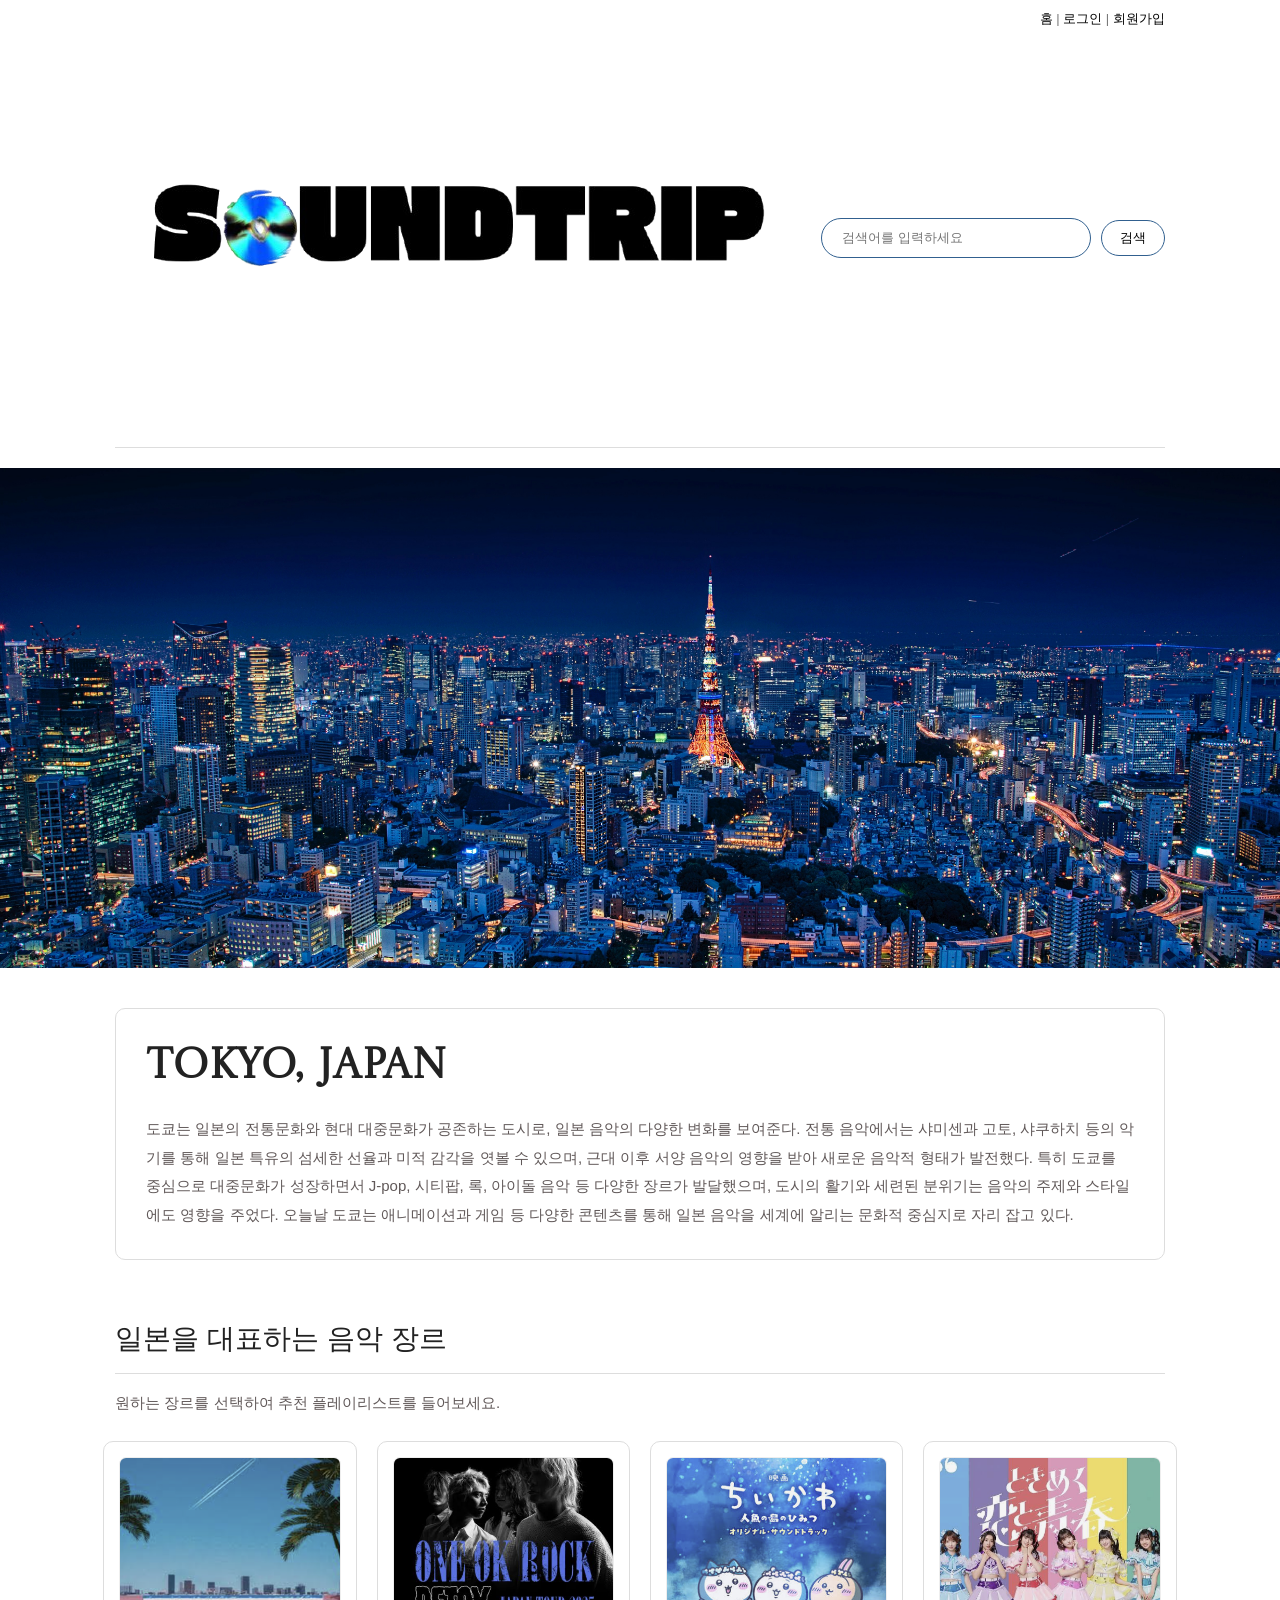
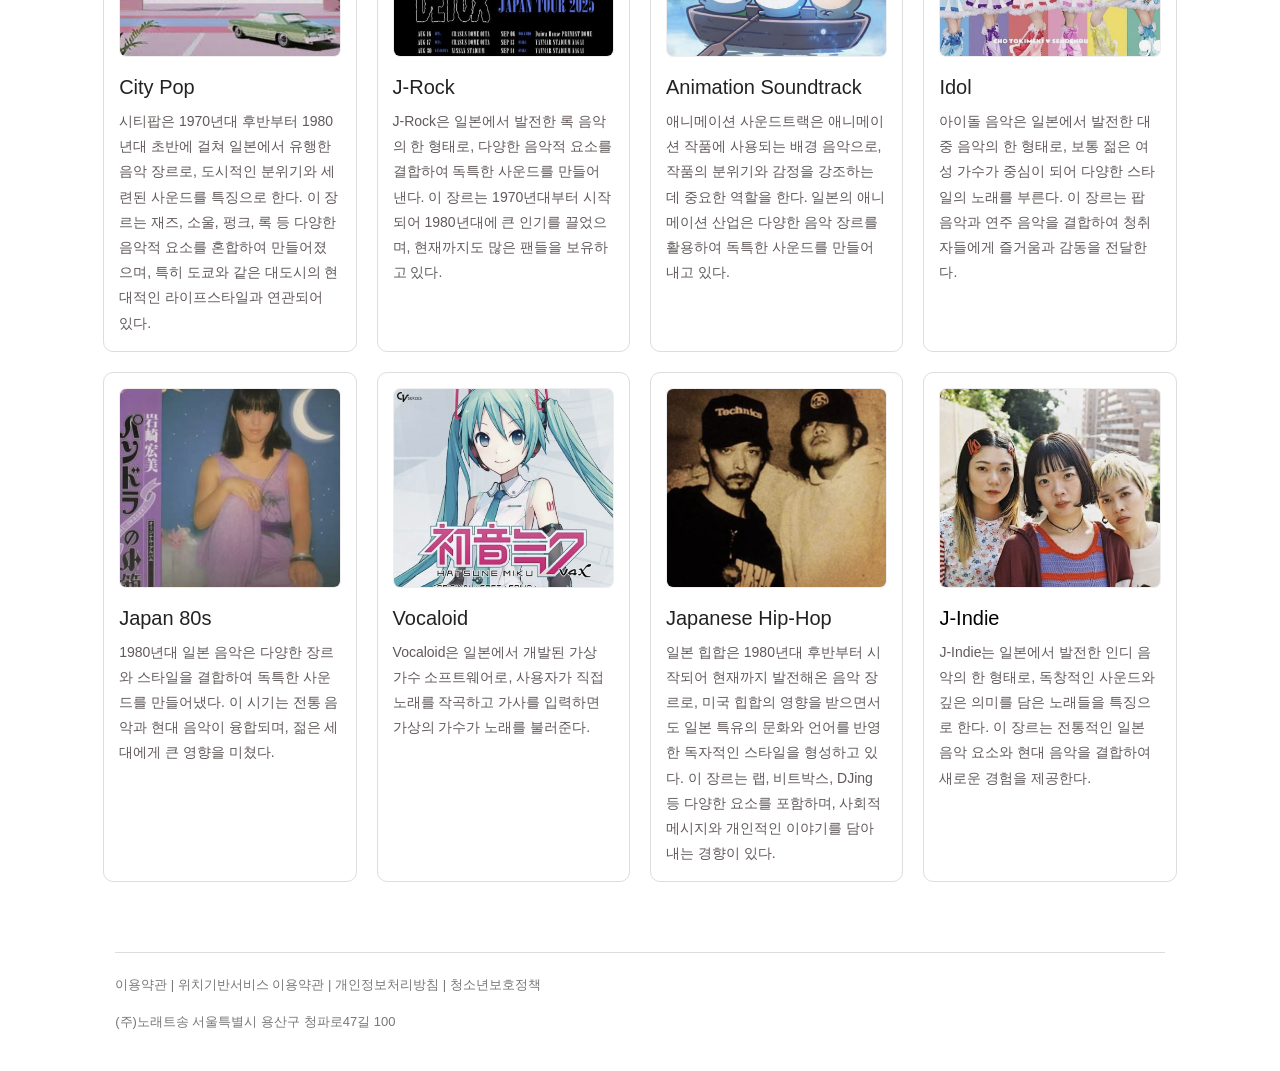
==== 11_노래트송_genre.html @ 13b6dc31 "Update 11_노래트송_genre.html" ====
<!DOCTYPE html>
<html lang="ko">
<head>
    <title>11_노래트송_2.음악분류화면</title>
    <meta charset="UTF-8">
    <meta name="author" content="11_김도연(2514537) 김의린(2514088) 남현서(2516120) 조연우(2514298)">

    <link href="https://fonts.googleapis.com/css2?family=Castoro+Titling&display=swap" rel="stylesheet">

    <style>
        body {
            font-family: sans-serif;
            margin: 0;
            color: #222;
            background-color: white;
        }

        a {
            color: black;
            text-decoration: none;
        }

        .container {
            width: 82%;
            max-width: 1200px;
            margin: 0 auto;
            padding-bottom: 20px;
        }

        .account {
            text-align: right;
            padding-top: 10px;
            font-size: 13px;
            color: #777;
        }

        .header {
            display: flex;
            align-items: center;
            padding: 20px 0;
            border-bottom: 1px solid #ddd;
        }

        .header > img {
            height: 100px;
            width: auto;
        }

        .search {
            display: flex;
            align-items: center;
            flex: 1;
            max-width: 560px;
            margin-left: 40px;
        }

        .search input {
            flex: 1;
            min-width: 0;
            height: 40px;
            padding: 0 20px;
            border: 1px solid #31608f;
            border-radius: 20px;
            margin-right: 10px;
            box-sizing: border-box;
        }

        .search button {
            padding: 8px 18px;
            border-radius: 20px;
            background: white;
            border: 1px solid #31608f;
            cursor: pointer;
            color:black;
        }
        .search button:hover{
            background-color: #3978b9;
        }
        .main-image {
            width: 100%;
            height: 500px;
            object-fit: cover;
            display: block;
        }
        .intro {
            width: 82%;
            max-width: 1200px;
            margin: 40px auto 60px;
            padding: 30px;
            border: 1px solid #ddd;
            border-radius: 10px;
            box-sizing: border-box;
        }

        .intro h1 {
            font-family: 'Castoro Titling', sans-serif;
            font-size: 42px;
            margin: 0 0 20px;
        }

        .intro p {
            color: #615959;
            line-height: 1.9;
            font-size: 15px;
            margin: 0;
        }
        .genre-intro {
            width: 82%;
            max-width: 1200px;
            margin: 0 auto 25px;
        }
        .genre-intro h2 {
            font-size: 28px;
            font-weight: normal;
            margin: 0 0 15px;
            padding-bottom: 15px;
            border-bottom: 1px solid #ddd;
        }
        .genre-intro p {
            color: #615959;
            font-size: 15px;
            line-height: 1.8;
            margin: 0;
        }
        .genre {
            display: flex;
            justify-content: center;
            gap: 20px;
            flex-wrap: wrap;
            width: 90%;
            margin: 0 auto 70px;
        }
        .genre section {
            width: 22%;
            padding: 15px;
            border: 1px solid #ddd;
            border-radius: 10px;
            box-sizing: border-box;
            text-align: left;
        }

        .genre section:hover {
            box-shadow: 2px 2px 8px #ddd;
        }

        .genre img {
            width: 100%;
            height: 200px;
            object-fit: cover;
            border-radius: 7px;
            border: 1px solid #eee;
            box-sizing: border-box;
        }

        .genre section h3 {
            font-size: 20px;
            font-weight: normal;
            margin: 15px 0 10px;
        }

        .genre section p {
            width: 100%;
            color: #615959;
            font-size: 14px;
            line-height: 1.8;
            margin: 0;
        }

        .genre section h3 a:hover {
            color: #3978b9;
        }

        footer {
            width: 82%;
            max-width: 1200px;
            margin: 0 auto;
            padding-bottom: 25px;
            color: #777;
            font-size: 13px;
        }

        footer hr {
            border: 0;
            border-top: 1px solid #ddd;
            margin-bottom: 20px;
        }

        footer p {
            line-height: 1.8;
        }

    </style>
</head>

<body>

    <header>
        <div class="container">
            <div class="account">
                <a href="11_노래트송_index.html">홈</a> |
                <a href="#">로그인</a> |
                <a href="#">회원가입</a>
            </div>

            <div class="header">
              <a href="11_노래트송_index.html">
                <img src="11_logo.png" alt="SoundTrip 로고">
              </a>

                <div class="search">
                    <input type="text" placeholder="검색어를 입력하세요">
                    <button>검색</button>
                </div>
            </div>
        </div>
    </header>

    <article>
        <img src="11_tokyomain2.jpg" class="main-image" alt="도쿄의 풍경">

        <div class="intro">
            <h1>TOKYO, Japan</h1>

            <p>
                도쿄는 일본의 전통문화와 현대 대중문화가 공존하는 도시로, 일본 음악의 다양한 변화를 보여준다.
                전통 음악에서는 샤미센과 고토, 샤쿠하치 등의 악기를 통해 일본 특유의 섬세한 선율과 미적 감각을 엿볼 수 있으며,
                근대 이후 서양 음악의 영향을 받아 새로운 음악적 형태가 발전했다.
                특히 도쿄를 중심으로 대중문화가 성장하면서 J-pop, 시티팝, 록, 아이돌 음악 등 다양한 장르가 발달했으며,
                도시의 활기와 세련된 분위기는 음악의 주제와 스타일에도 영향을 주었다.
                오늘날 도쿄는 애니메이션과 게임 등 다양한 콘텐츠를 통해 일본 음악을 세계에 알리는 문화적 중심지로 자리 잡고 있다.
            </p>
        </div>

        <div class="genre-intro">
            <h2>일본을 대표하는 음악 장르</h2>
            <p>원하는 장르를 선택하여 추천 플레이리스트를 들어보세요.</p>
        </div>

        <div class="genre">

            <section>
                <img src="11_japancitypop.png" alt="City Pop">
                <h3>City Pop</h3>
                <p>
                    시티팝은 1970년대 후반부터 1980년대 초반에 걸쳐 일본에서 유행한 음악 장르로,
                    도시적인 분위기와 세련된 사운드를 특징으로 한다.
                    이 장르는 재즈, 소울, 펑크, 록 등 다양한 음악적 요소를 혼합하여 만들어졌으며,
                    특히 도쿄와 같은 대도시의 현대적인 라이프스타일과 연관되어 있다.
                </p>
            </section>

            <section>
                <img src="11_japanrock.png" alt="J-Rock">
                <h3>J-Rock</h3>
                <p>
                    J-Rock은 일본에서 발전한 록 음악의 한 형태로,
                    다양한 음악적 요소를 결합하여 독특한 사운드를 만들어낸다.
                    이 장르는 1970년대부터 시작되어 1980년대에 큰 인기를 끌었으며,
                    현재까지도 많은 팬들을 보유하고 있다.
                </p>
            </section>

            <section>
                <img src="11_anime.png" alt="Animation Soundtrack">
                <h3>Animation Soundtrack</h3>
                <p>
                    애니메이션 사운드트랙은 애니메이션 작품에 사용되는 배경 음악으로,
                    작품의 분위기와 감정을 강조하는 데 중요한 역할을 한다.
                    일본의 애니메이션 산업은 다양한 음악 장르를 활용하여 독특한 사운드를 만들어내고 있다.
                </p>
            </section>

            <section>
                <img src="11_japanidol.png" alt="Idol">
                <h3>Idol</h3>
                <p>
                    아이돌 음악은 일본에서 발전한 대중 음악의 한 형태로,
                    보통 젊은 여성 가수가 중심이 되어 다양한 스타일의 노래를 부른다.
                    이 장르는 팝 음악과 연주 음악을 결합하여 청취자들에게 즐거움과 감동을 전달한다.
                </p>
            </section>

            <section>
                <img src="11_japan80s.png" alt="Japan 80s">
                <h3>Japan 80s</h3>
                <p>
                    1980년대 일본 음악은 다양한 장르와 스타일을 결합하여 독특한 사운드를 만들어냈다.
                    이 시기는 전통 음악과 현대 음악이 융합되며,
                    젊은 세대에게 큰 영향을 미쳤다.
                </p>
            </section>

            <section>
                <img src="11_vocaloid.png" alt="Vocaloid">
                <h3>Vocaloid</h3>
                <p>
                    Vocaloid은 일본에서 개발된 가상 가수 소프트웨어로,
                    사용자가 직접 노래를 작곡하고 가사를 입력하면 가상의 가수가 노래를 불러준다.
                </p>
            </section>

            <section>
                <img src="11_japanesehiphop.png" alt="Japanese Hip-Hop">
                <h3>Japanese Hip-Hop</h3>
                <p>
                    일본 힙합은 1980년대 후반부터 시작되어 현재까지 발전해온 음악 장르로,
                    미국 힙합의 영향을 받으면서도 일본 특유의 문화와 언어를 반영한 독자적인 스타일을 형성하고 있다.
                    이 장르는 랩, 비트박스, DJing 등 다양한 요소를 포함하며,
                    사회적 메시지와 개인적인 이야기를 담아내는 경향이 있다.
                </p>
            </section>

            <section>
                <img src="11_jindie.png" alt="J-Indie">
                <h3><a href="11_노래트송_playlist.html">J-Indie</a></h3>
                <p>
                    J-Indie는 일본에서 발전한 인디 음악의 한 형태로,
                    독창적인 사운드와 깊은 의미를 담은 노래들을 특징으로 한다.
                    이 장르는 전통적인 일본 음악 요소와 현대 음악을 결합하여 새로운 경험을 제공한다.
                </p>
            </section>

        </div>
    </article>

    <footer>
        <hr>
        <p>이용약관 | 위치기반서비스 이용약관 | 개인정보처리방침 | 청소년보호정책</p>
        <p>(주)노래트송 서울특별시 용산구 청파로47길 100</p>
    </footer>

</body>
</html>
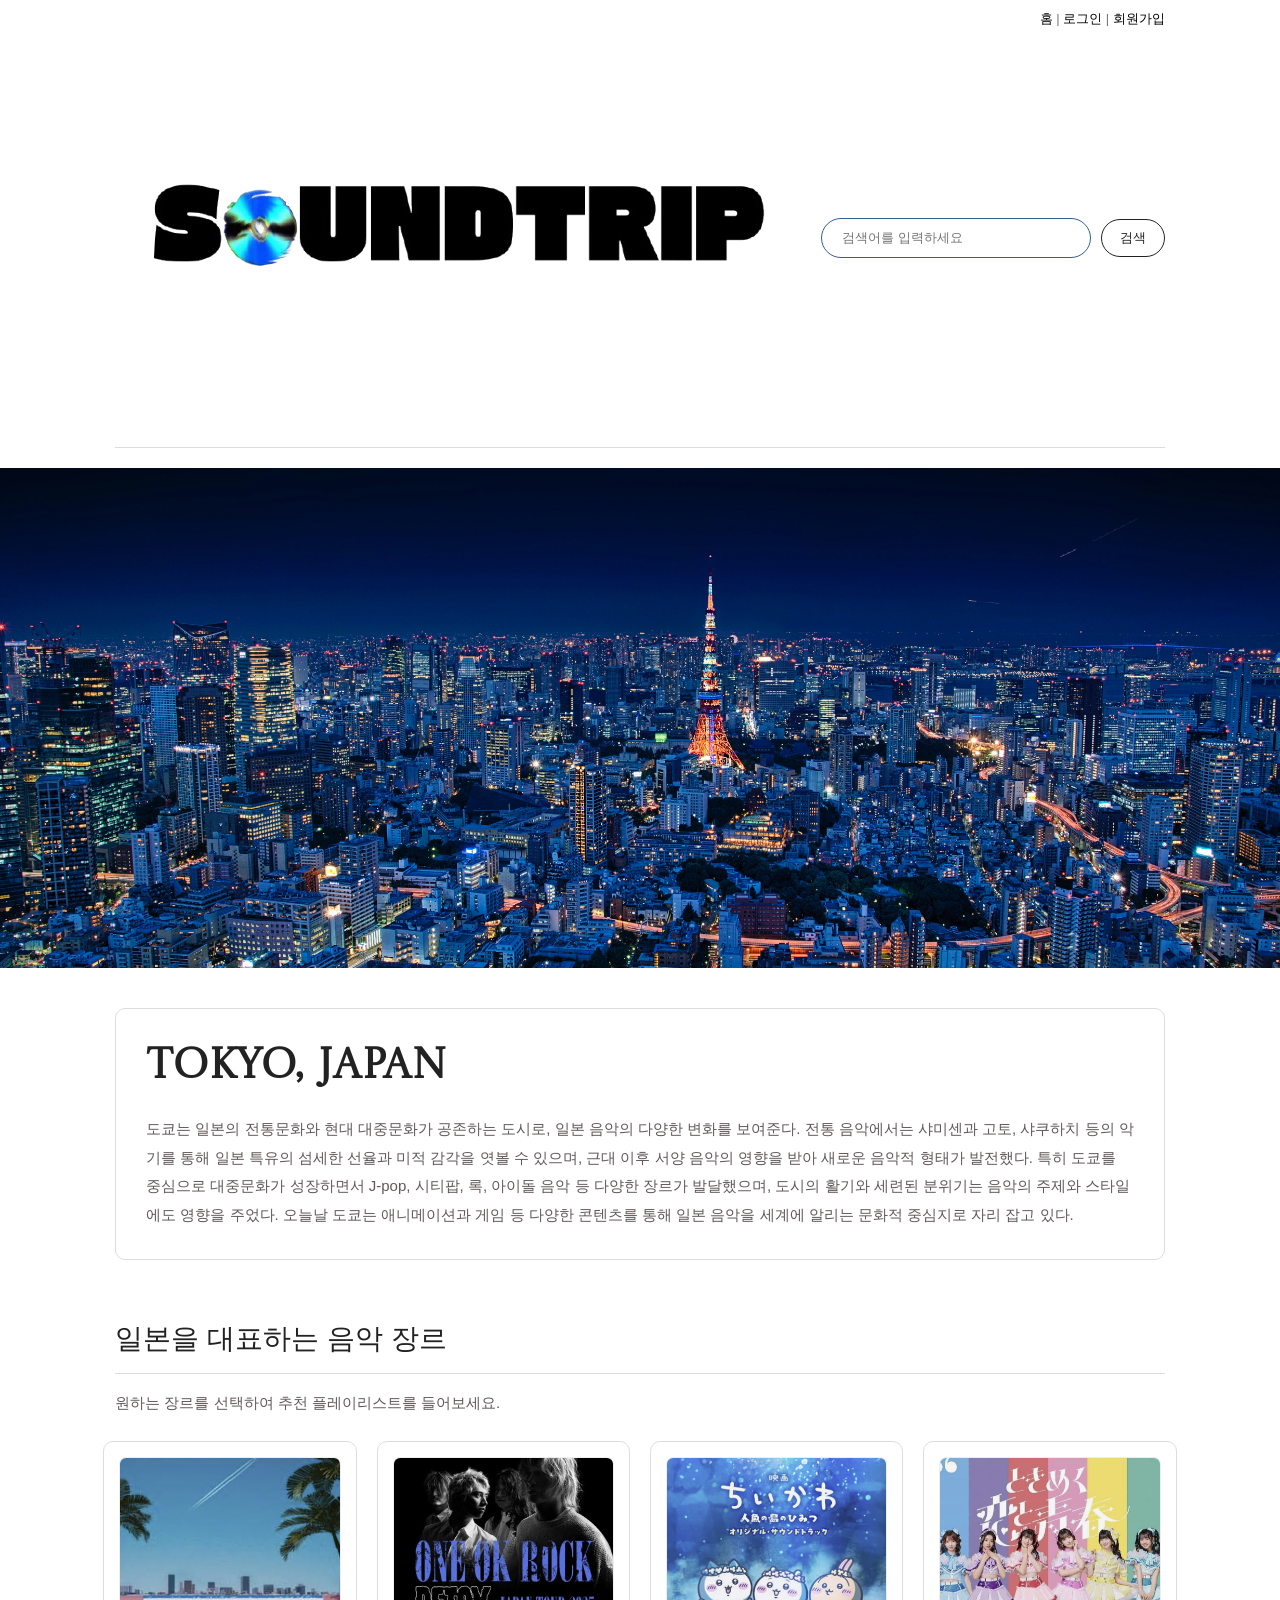
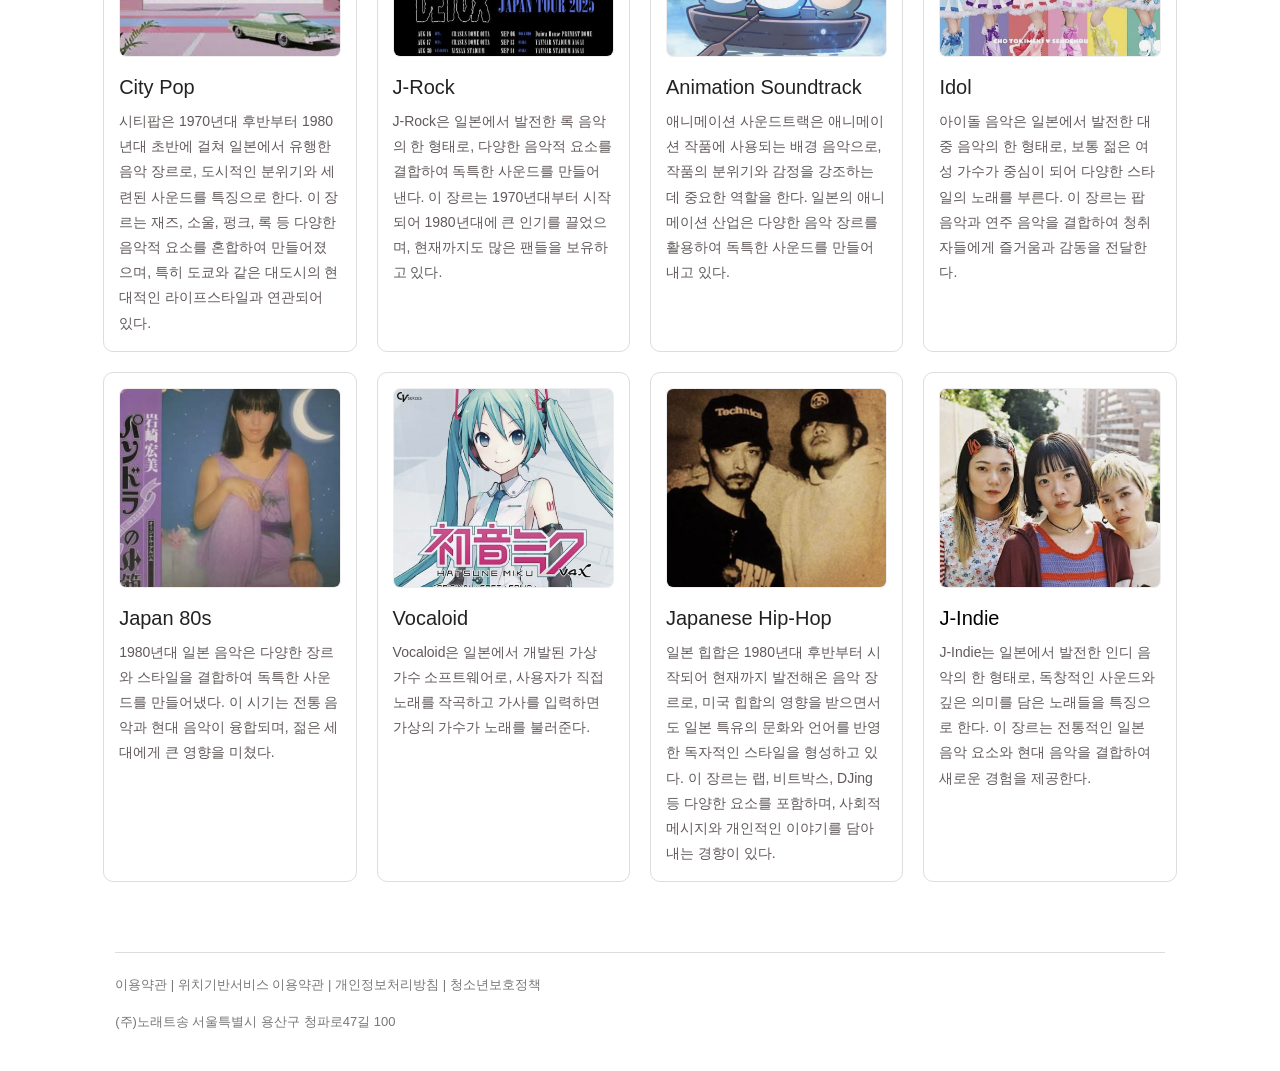
==== commit 47be8c66: "Refine styles for search button and hover effects Updated the styling of the search button and adjus" ====
--- a/11_노래트송_genre.html
+++ b/11_노래트송_genre.html
@@ -42,8 +42,12 @@
         }
 
         .header > img {
-            height: 100px;
+            height: 90px;
             width: auto;
+        }
+
+        .header a:hover img {
+            opacity: 0.7;
         }
 
         .search {
@@ -66,15 +70,18 @@
         }
 
         .search button {
-            padding: 8px 18px;
+            padding: 9px 18px;
             border-radius: 20px;
             background: white;
-            border: 1px solid #31608f;
+            border: 1px solid #222222;
             cursor: pointer;
-            color:black;
+            color: #222222;
         }
         .search button:hover{
-            background-color: #3978b9;
+            position: relative;
+            bottom: 3px;
+            background-color: #eeeeee;
+            color: #222222;
         }
         .main-image {
             width: 100%;
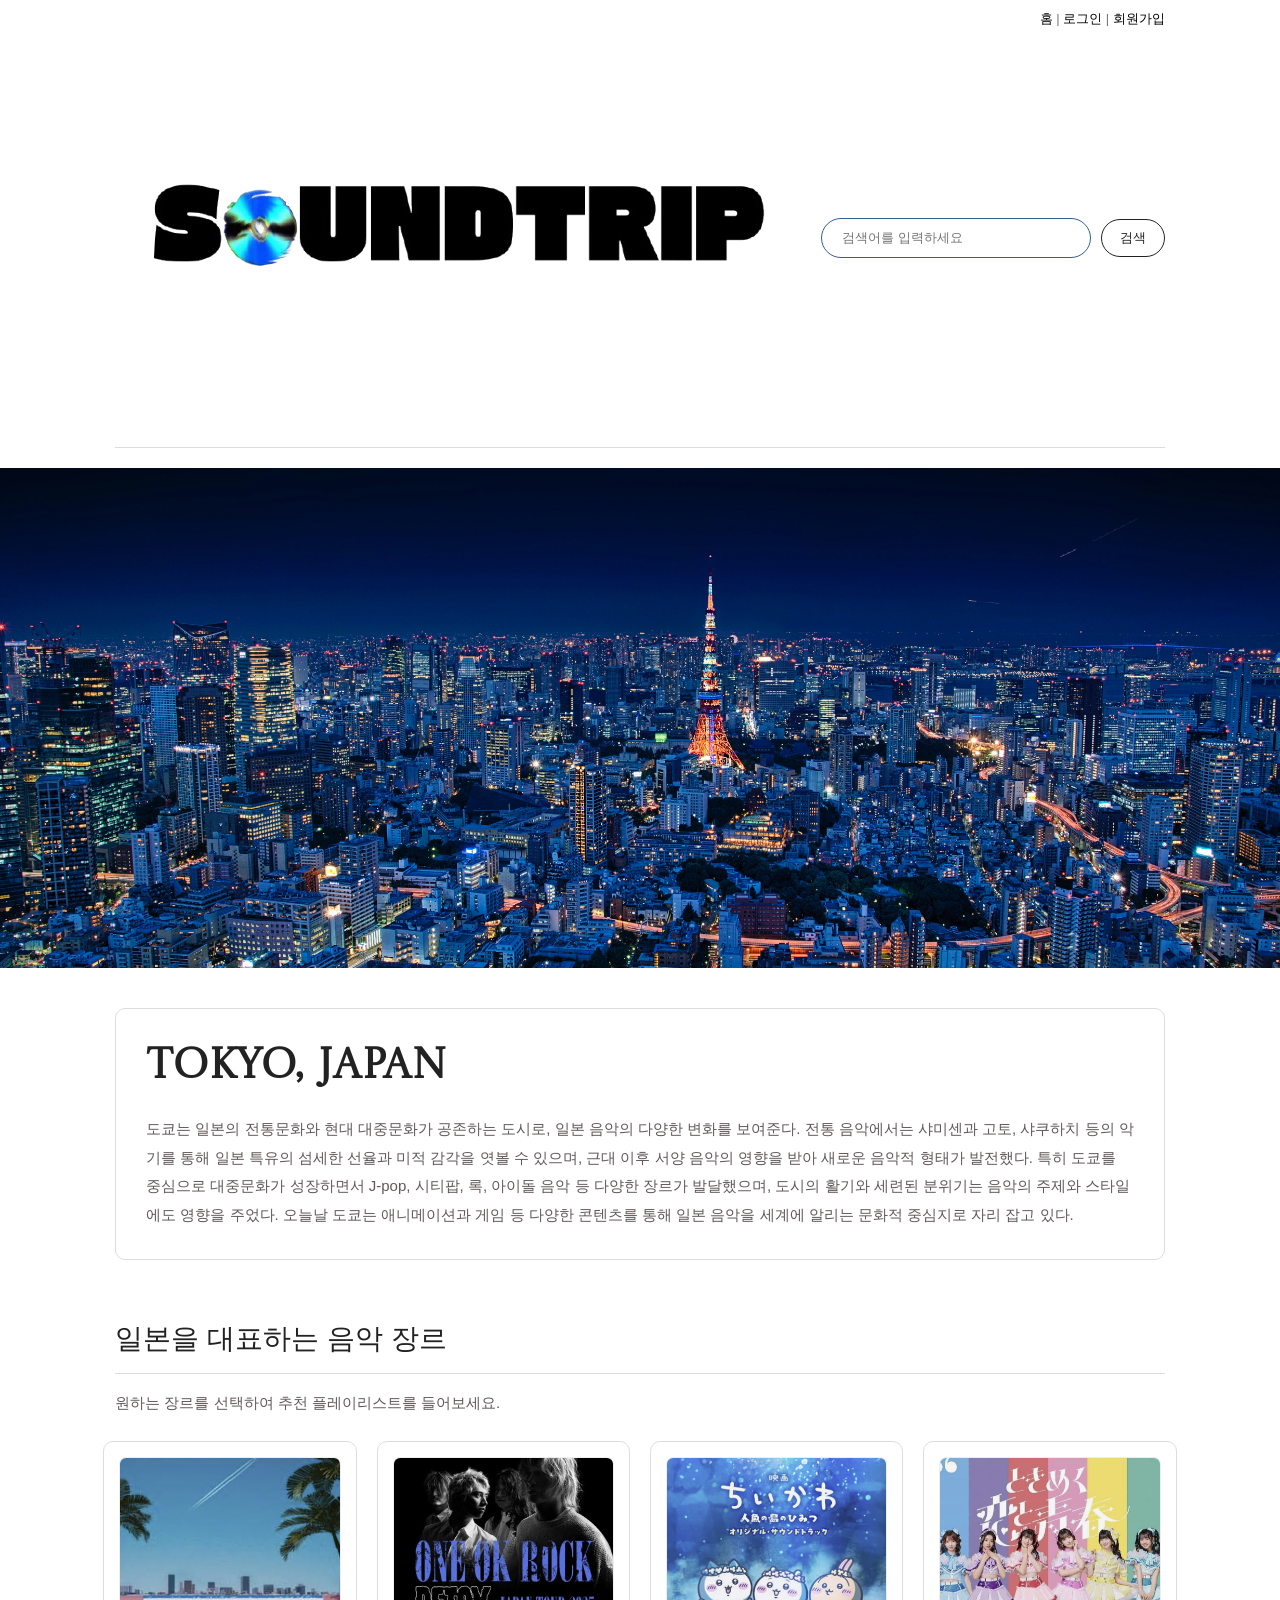
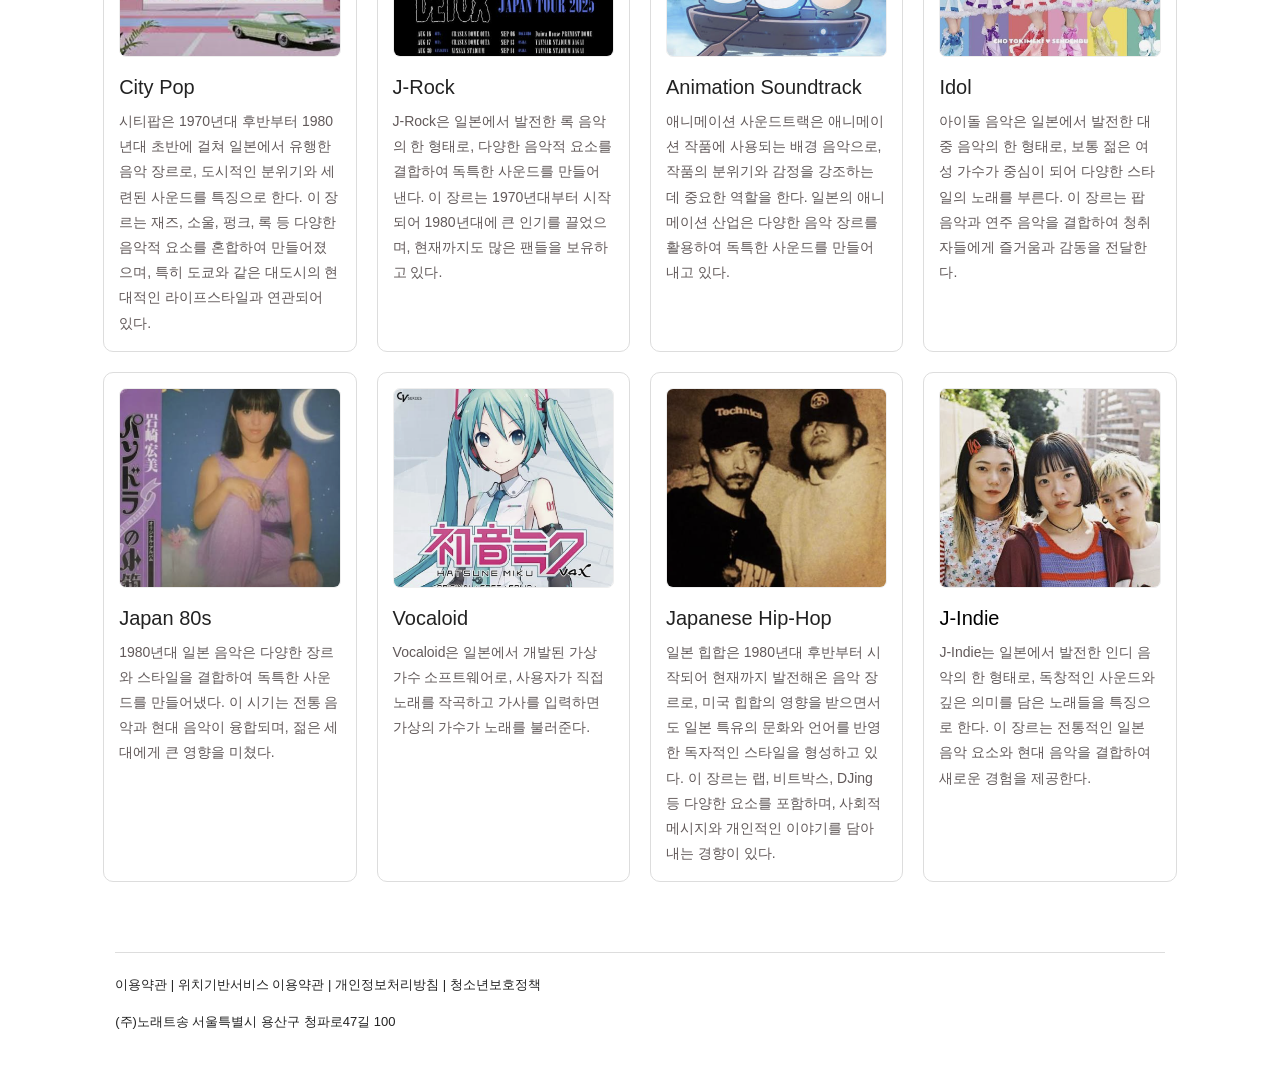
==== commit 5c1fef95: "footer 색 맞춤" ====
--- a/11_노래트송_genre.html
+++ b/11_노래트송_genre.html
@@ -182,7 +182,6 @@
             max-width: 1200px;
             margin: 0 auto;
             padding-bottom: 25px;
-            color: #777;
             font-size: 13px;
         }
 
